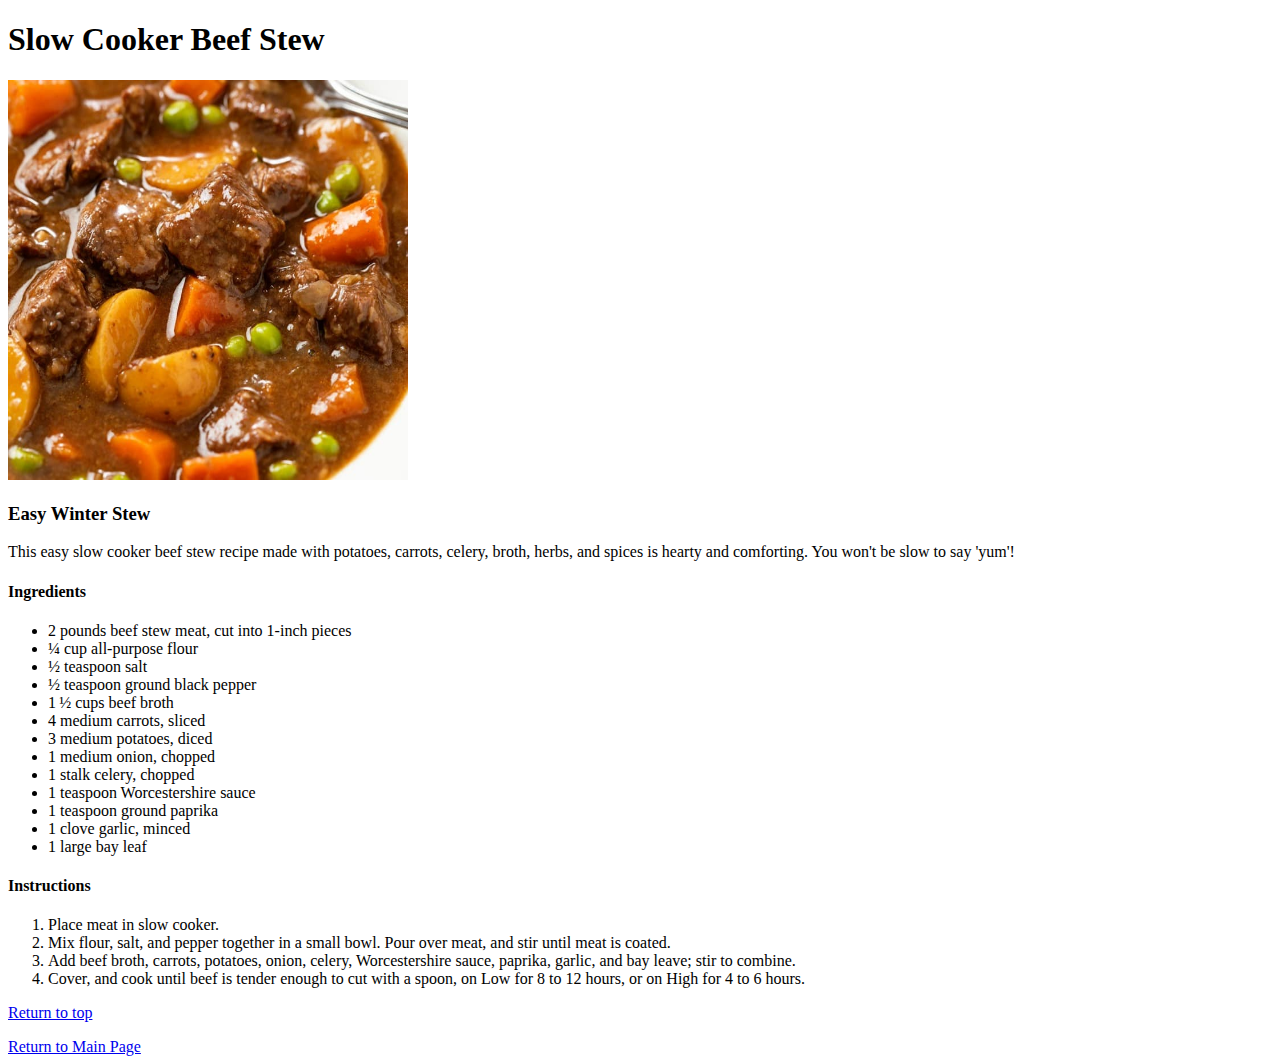
==== recipes/beef-stew.html @ 7675fa31 "Added Return to top and Return to main page buttons plus tidied homepage" ====
<!DOCTYPE html>
<html lang="en">
<head>
    <meta charset="UTF-8">
    <meta http-equiv="X-UA-Compatible" content="IE=edge">
    <meta name="viewport" content="width=device-width, initial-scale=1.0">
    <title>Beef Stew</title>
</head>
<body>
    <h1 id="header"> Slow Cooker Beef Stew</h1>
    <img src="Beef.jpg" alt="Beef Stew i tell you whut" style="width:400px;height: 400px;">
    <h3>Easy Winter Stew</h3>
    <p>This easy slow cooker beef stew recipe made with potatoes, carrots, celery, broth, herbs, and spices is hearty and comforting. You won't be slow to say 'yum'!</p>

    <h4>Ingredients</h4>
    <ul>
        <li>2 pounds beef stew meat, cut into 1-inch pieces</li>
        <li>¼ cup all-purpose flour</li>
        <li>½ teaspoon salt</li>
        <li>½ teaspoon ground black pepper</li>
        <li>1 ½ cups beef broth</li>
        <li>4 medium carrots, sliced</li>
        <li>3 medium potatoes, diced</li>
        <li>1 medium onion, chopped</li>
        <li>1 stalk celery, chopped</li>
        <li>1 teaspoon Worcestershire sauce</li>
        <li>1 teaspoon ground paprika</li>
        <li>1 clove garlic, minced</li>
        <li>1 large bay leaf</li>
    </ul>

    <h4>Instructions</h4>
    <ol>
        <li>Place meat in slow cooker.</li>
        <li>Mix flour, salt, and pepper together in a small bowl. Pour over meat, and stir until meat is coated.</li>
        <li>Add beef broth, carrots, potatoes, onion, celery, Worcestershire sauce, paprika, garlic, and bay leave; stir to combine.</li>
        <li>Cover, and cook until beef is tender enough to cut with a spoon, on Low for 8 to 12 hours, or on High for 4 to 6 hours.</li>
   </ol>

   <a href="#header">Return to top</a>
   <p></p>
   <a href="../index.html">Return to Main Page</a>

</body>
</html>
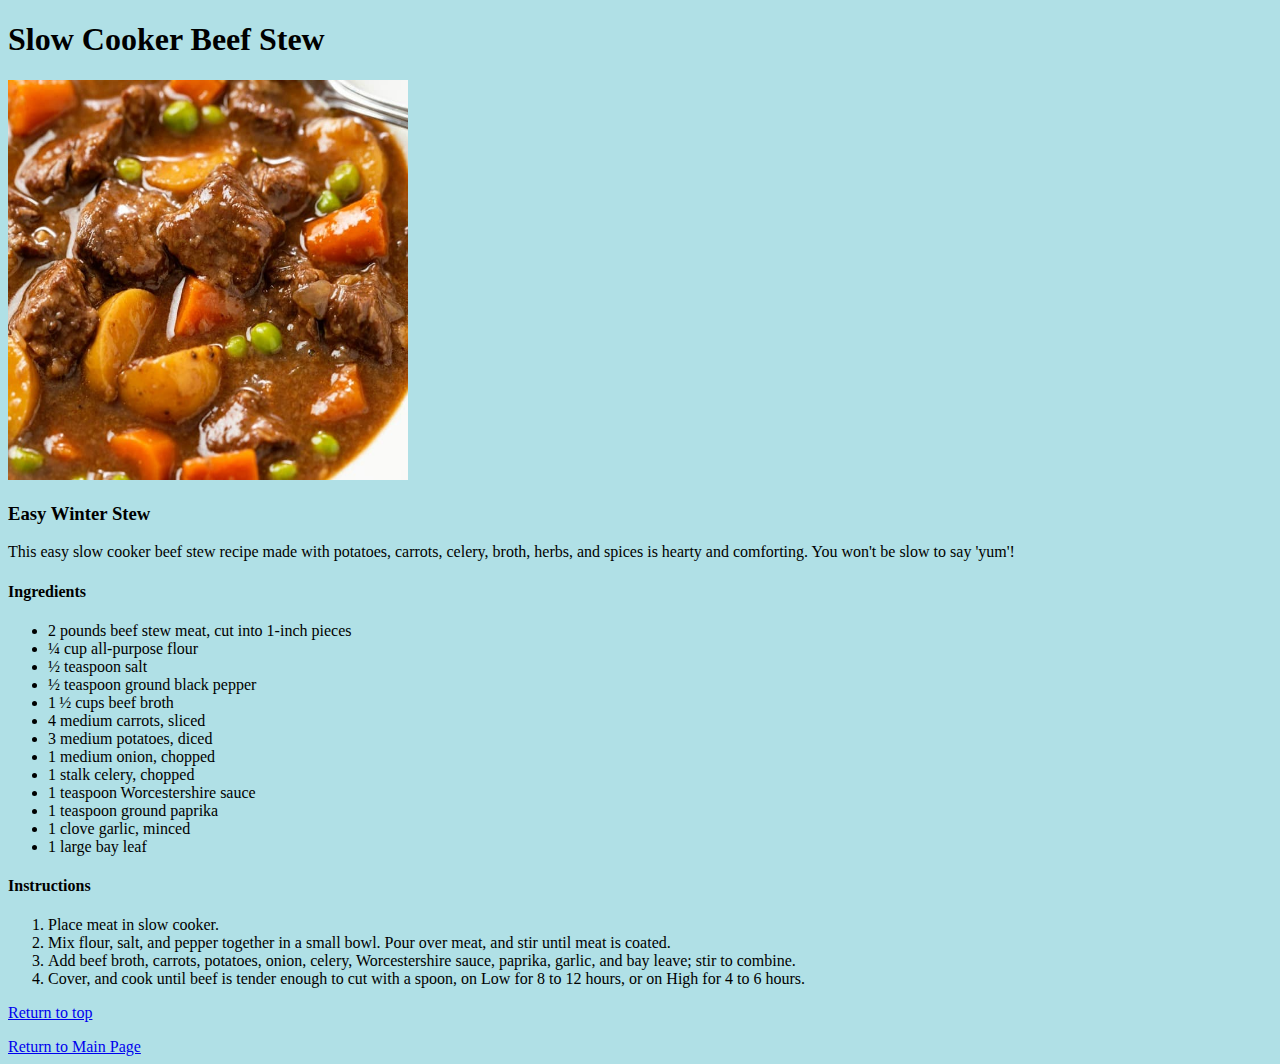
==== commit 2d99fbfa: "Added background color to all pages" ====
--- a/recipes/beef-stew.html
+++ b/recipes/beef-stew.html
@@ -5,8 +5,9 @@
     <meta http-equiv="X-UA-Compatible" content="IE=edge">
     <meta name="viewport" content="width=device-width, initial-scale=1.0">
     <title>Beef Stew</title>
+    <link rel="stylesheet" href="/styles.css">
 </head>
-<body>
+<body style="background-color:powderblue ;">
     <h1 id="header"> Slow Cooker Beef Stew</h1>
     <img src="Beef.jpg" alt="Beef Stew i tell you whut" style="width:400px;height: 400px;">
     <h3>Easy Winter Stew</h3>
--- a/styles.css
+++ b/styles.css
@@ -0,0 +1,65 @@
+.header{
+    border-style: groove;
+    color: darkgoldenrod;
+    font-family: Verdana, Geneva, Tahoma, sans-serif;
+    text-align: center;
+    font-style: oblique;
+    font-size: 55px;
+}
+
+div.Box {
+    display: block;
+    margin:auto;
+    border: 3px black;
+    padding: 4px;
+    width: 100%;
+
+}
+
+a.FrontPage1{
+    display: block;
+    padding: 10px;
+    width: 40%;
+    color: firebrick;
+    background-color: lightcoral;
+    font-family:Arial, Helvetica, sans-serif;
+    text-align: center;
+    border: 3px black;
+    border-style: dashed;
+    margin: auto;
+    margin-bottom: 10px;
+
+
+
+
+}
+
+a.FrontPage2{
+    display: block;
+    padding: 10px;
+    width: 40%;
+    color: firebrick;
+    background-color: lightcoral;
+    font-family:Arial, Helvetica, sans-serif;
+    text-align: center;
+    border: 3px black;
+    border-style: dashed;
+    margin: auto;
+    margin-bottom: 10px;
+
+}
+
+a.FrontPage3{
+    display: block;
+    padding: 10px;
+    width: 40%;
+    color: firebrick;
+    background-color: lightcoral;
+    font-family:Arial, Helvetica, sans-serif;
+    text-align: center;
+    border: 3px black;
+    border-style: dashed;
+    margin: auto;
+
+}
+
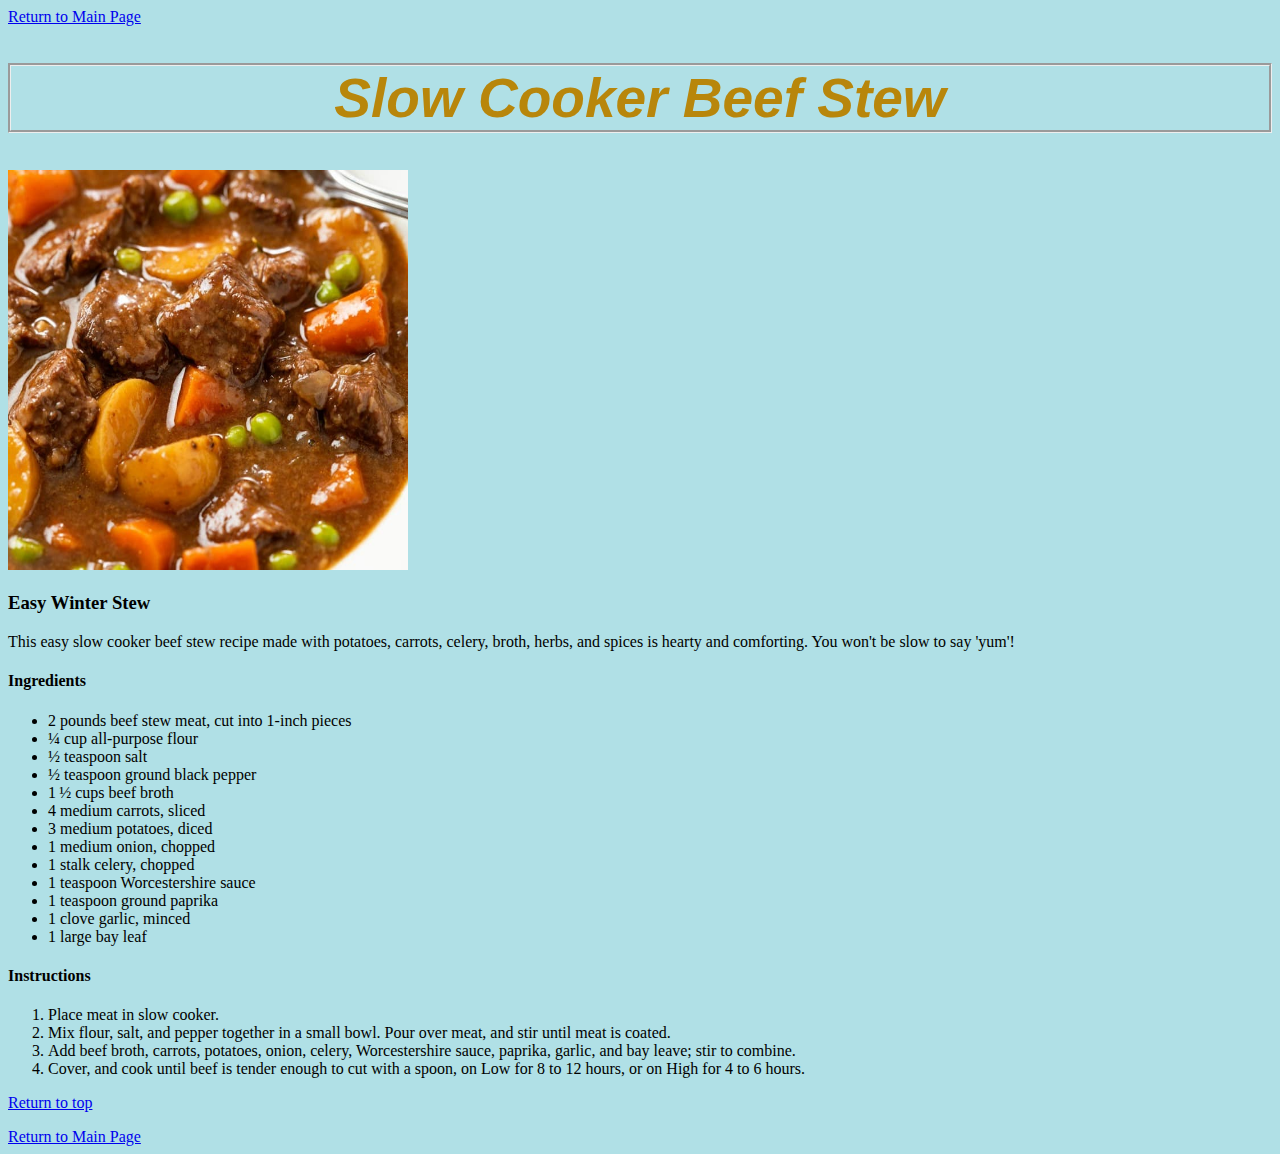
==== commit 0295f963: "Added style to recipe page headers" ====
--- a/recipes/beef-stew.html
+++ b/recipes/beef-stew.html
@@ -8,8 +8,9 @@
     <link rel="stylesheet" href="/styles.css">
 </head>
 <body style="background-color:powderblue ;">
-    <h1 id="header"> Slow Cooker Beef Stew</h1>
-    <img src="Beef.jpg" alt="Beef Stew i tell you whut" style="width:400px;height: 400px;">
+    <a href="../index.html">Return to Main Page</a>
+    <h1 class="header"> Slow Cooker Beef Stew</h1>
+    <img class="images" src="Beef.jpg" alt="Beef Stew i tell you whut" style="width:400px;height: 400px;">
     <h3>Easy Winter Stew</h3>
     <p>This easy slow cooker beef stew recipe made with potatoes, carrots, celery, broth, herbs, and spices is hearty and comforting. You won't be slow to say 'yum'!</p>
 
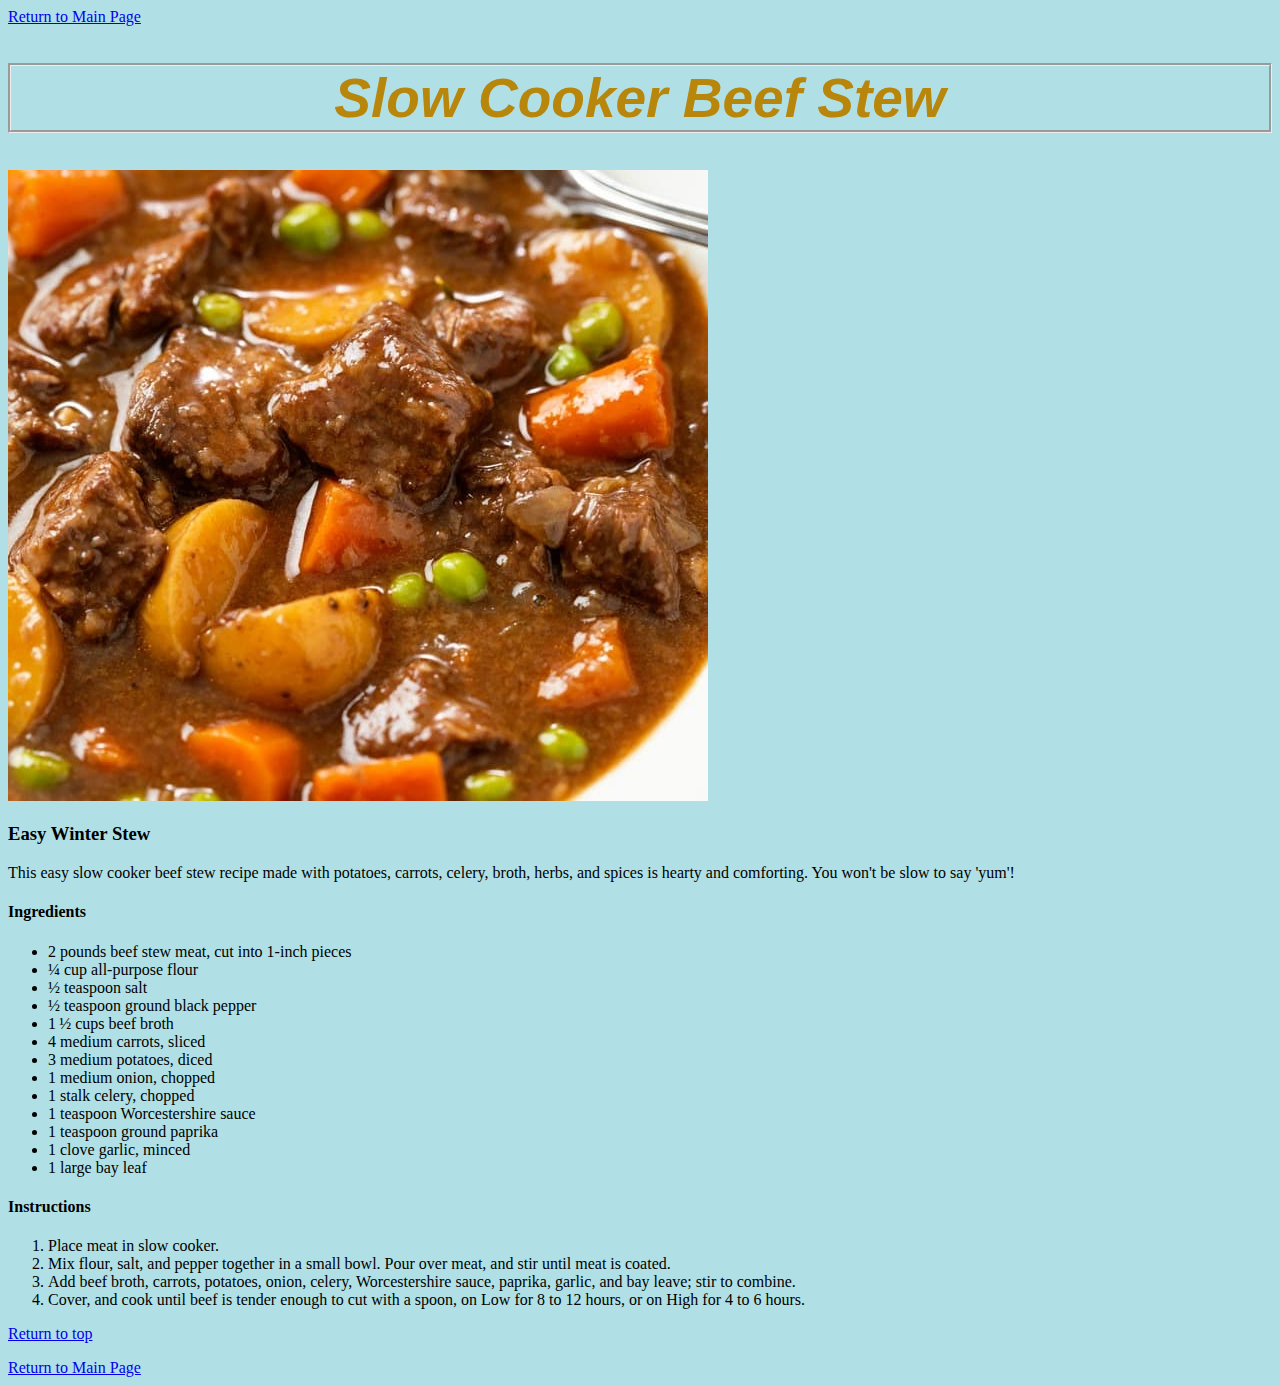
==== commit edb76afc: "Borders added" ====
--- a/recipes/beef-stew.html
+++ b/recipes/beef-stew.html
@@ -10,7 +10,7 @@
 <body style="background-color:powderblue ;">
     <a href="../index.html">Return to Main Page</a>
     <h1 class="header"> Slow Cooker Beef Stew</h1>
-    <img class="images" src="Beef.jpg" alt="Beef Stew i tell you whut" style="width:400px;height: 400px;">
+    <img class="images" src="Beef.jpg" alt="Beef Stew i tell you whut">
     <h3>Easy Winter Stew</h3>
     <p>This easy slow cooker beef stew recipe made with potatoes, carrots, celery, broth, herbs, and spices is hearty and comforting. You won't be slow to say 'yum'!</p>
 
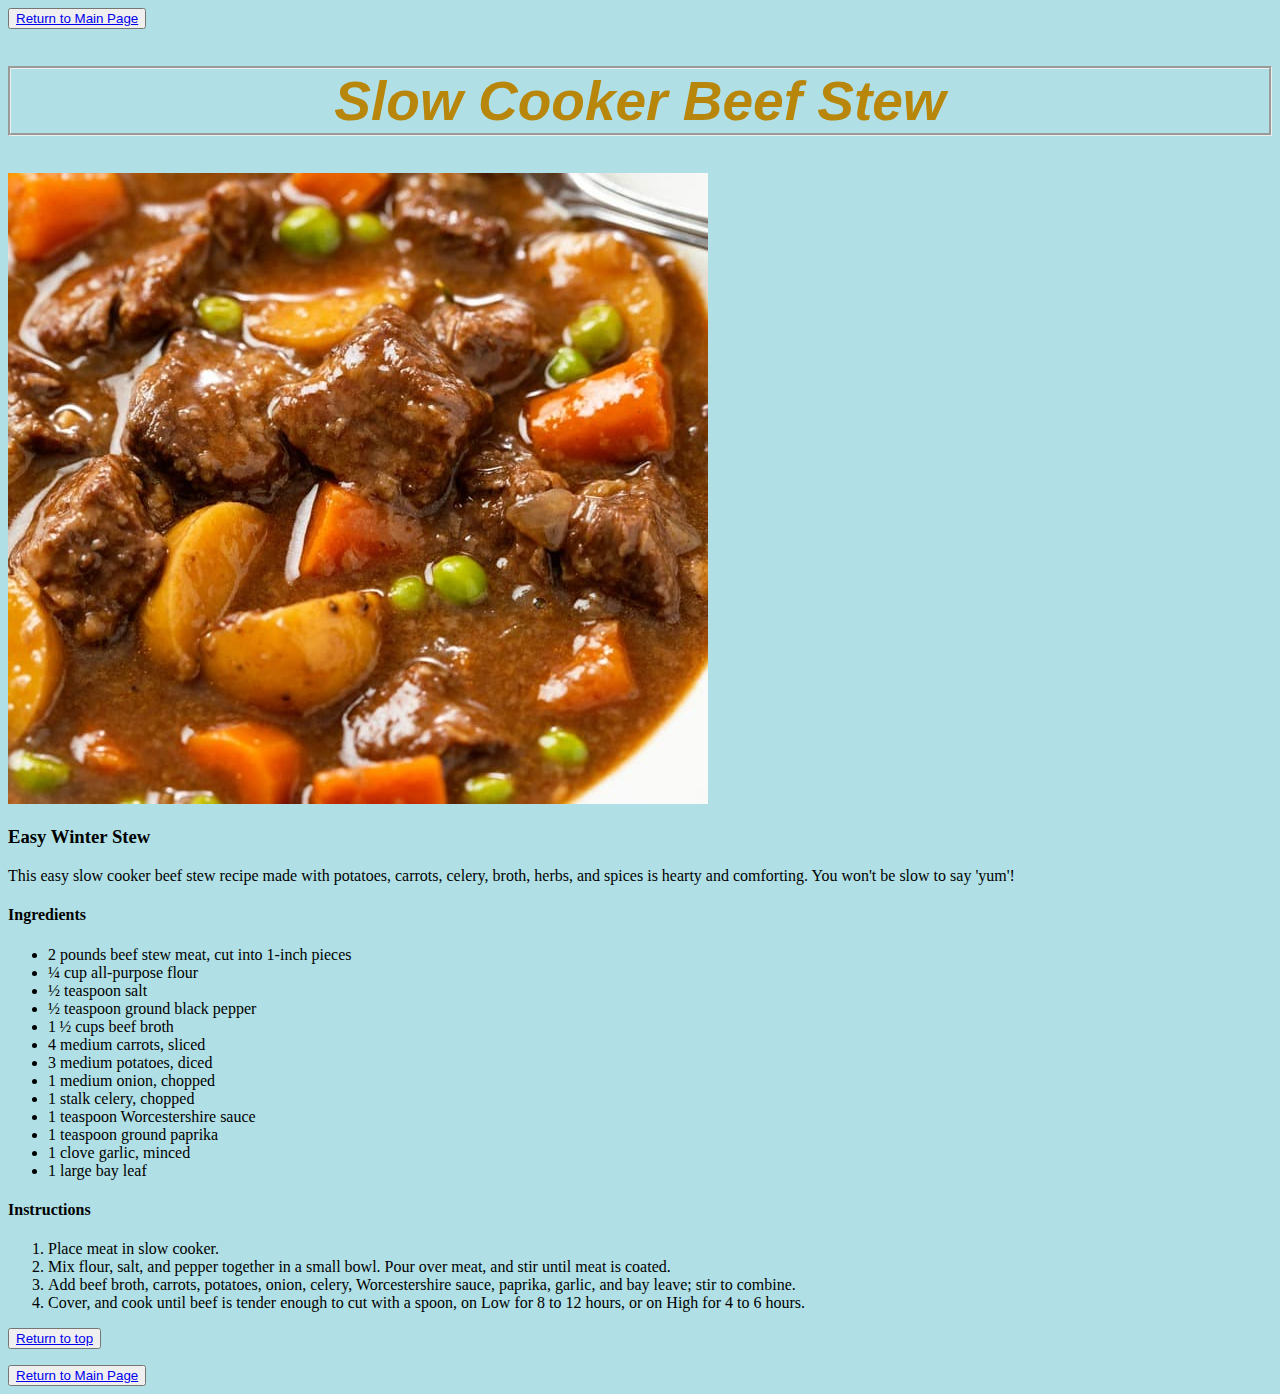
==== commit 3a0f6fa4: "Added borders to images and centered the recipe titles" ====
--- a/recipes/beef-stew.html
+++ b/recipes/beef-stew.html
@@ -8,12 +8,12 @@
     <link rel="stylesheet" href="/styles.css">
 </head>
 <body style="background-color:powderblue ;">
-    <a href="../index.html">Return to Main Page</a>
-    <h1 class="header"> Slow Cooker Beef Stew</h1>
+    <button><a href="../index.html">Return to Main Page</a></button>
+    <h1 class="header" id="header"> Slow Cooker Beef Stew</h1>
     <img class="images" src="Beef.jpg" alt="Beef Stew i tell you whut">
-    <h3>Easy Winter Stew</h3>
+    <h3 class="recipename">Easy Winter Stew</h3>
     <p>This easy slow cooker beef stew recipe made with potatoes, carrots, celery, broth, herbs, and spices is hearty and comforting. You won't be slow to say 'yum'!</p>
-
+<div class="recipe">
     <h4>Ingredients</h4>
     <ul>
         <li>2 pounds beef stew meat, cut into 1-inch pieces</li>
@@ -38,10 +38,10 @@
         <li>Add beef broth, carrots, potatoes, onion, celery, Worcestershire sauce, paprika, garlic, and bay leave; stir to combine.</li>
         <li>Cover, and cook until beef is tender enough to cut with a spoon, on Low for 8 to 12 hours, or on High for 4 to 6 hours.</li>
    </ol>
-
-   <a href="#header">Return to top</a>
+</div>
+   <button><a href="#header">Return to top</a></button>
    <p></p>
-   <a href="../index.html">Return to Main Page</a>
+   <button><a href="../index.html">Return to Main Page</a></button>
 
 </body>
 </html>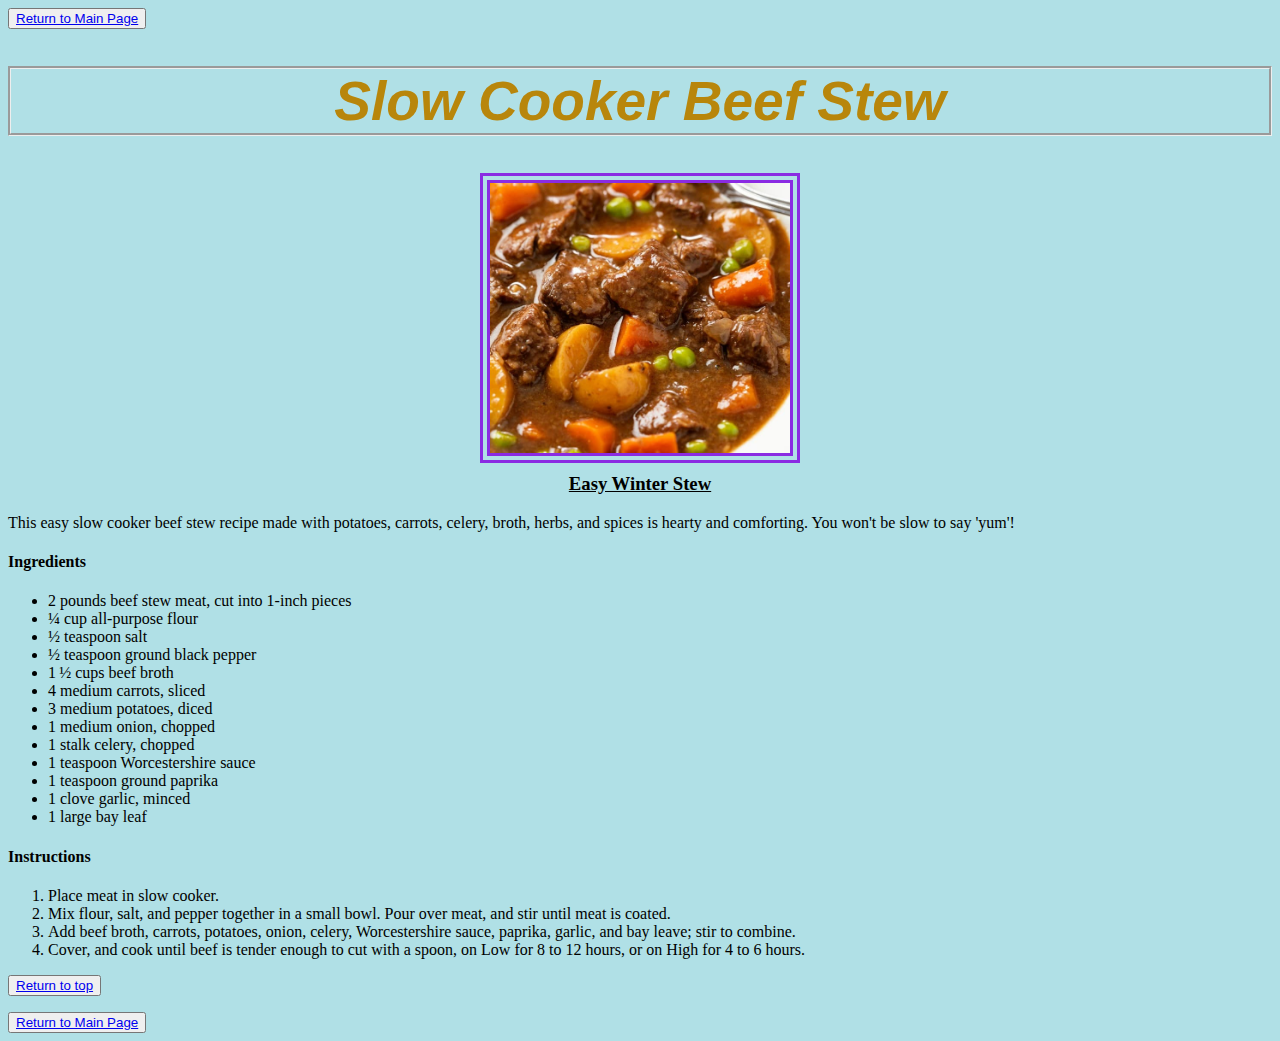
==== commit 3d651067: "Test 2" ====
--- a/recipes/beef-stew.html
+++ b/recipes/beef-stew.html
@@ -5,7 +5,7 @@
     <meta http-equiv="X-UA-Compatible" content="IE=edge">
     <meta name="viewport" content="width=device-width, initial-scale=1.0">
     <title>Beef Stew</title>
-    <link rel="stylesheet" href="/styles.css">
+    <link rel="stylesheet" href="../styles.css">
 </head>
 <body style="background-color:powderblue ;">
     <button><a href="../index.html">Return to Main Page</a></button>
--- a/styles.css
+++ b/styles.css
@@ -7,7 +7,7 @@
     font-size: 55px;
 }
 
-div.Box {
+div.FrontBox {
     display: block;
     margin:auto;
     border: 3px black;
@@ -16,7 +16,7 @@
 
 }
 
-a.FrontPage1{
+a.FrontPage{
     display: block;
     padding: 10px;
     width: 40%;
@@ -34,32 +34,23 @@
 
 }
 
-a.FrontPage2{
+img.images {
     display: block;
-    padding: 10px;
-    width: 40%;
-    color: firebrick;
-    background-color: lightcoral;
-    font-family:Arial, Helvetica, sans-serif;
-    text-align: center;
-    border: 3px black;
-    border-style: dashed;
-    margin: auto;
-    margin-bottom: 10px;
-
+    margin-left: auto;
+    margin-right: auto;
+    width: 300px;
+    height: auto;
+    border: 10px blueviolet;
+    border-style: double;
 }
 
-a.FrontPage3{
+h3.recipename {
     display: block;
-    padding: 10px;
-    width: 40%;
-    color: firebrick;
-    background-color: lightcoral;
-    font-family:Arial, Helvetica, sans-serif;
+    margin-top: 10px;
     text-align: center;
-    border: 3px black;
-    border-style: dashed;
-    margin: auto;
-
+    text-decoration: underline;
 }
 
+div.recipe {
+    display: block;
+}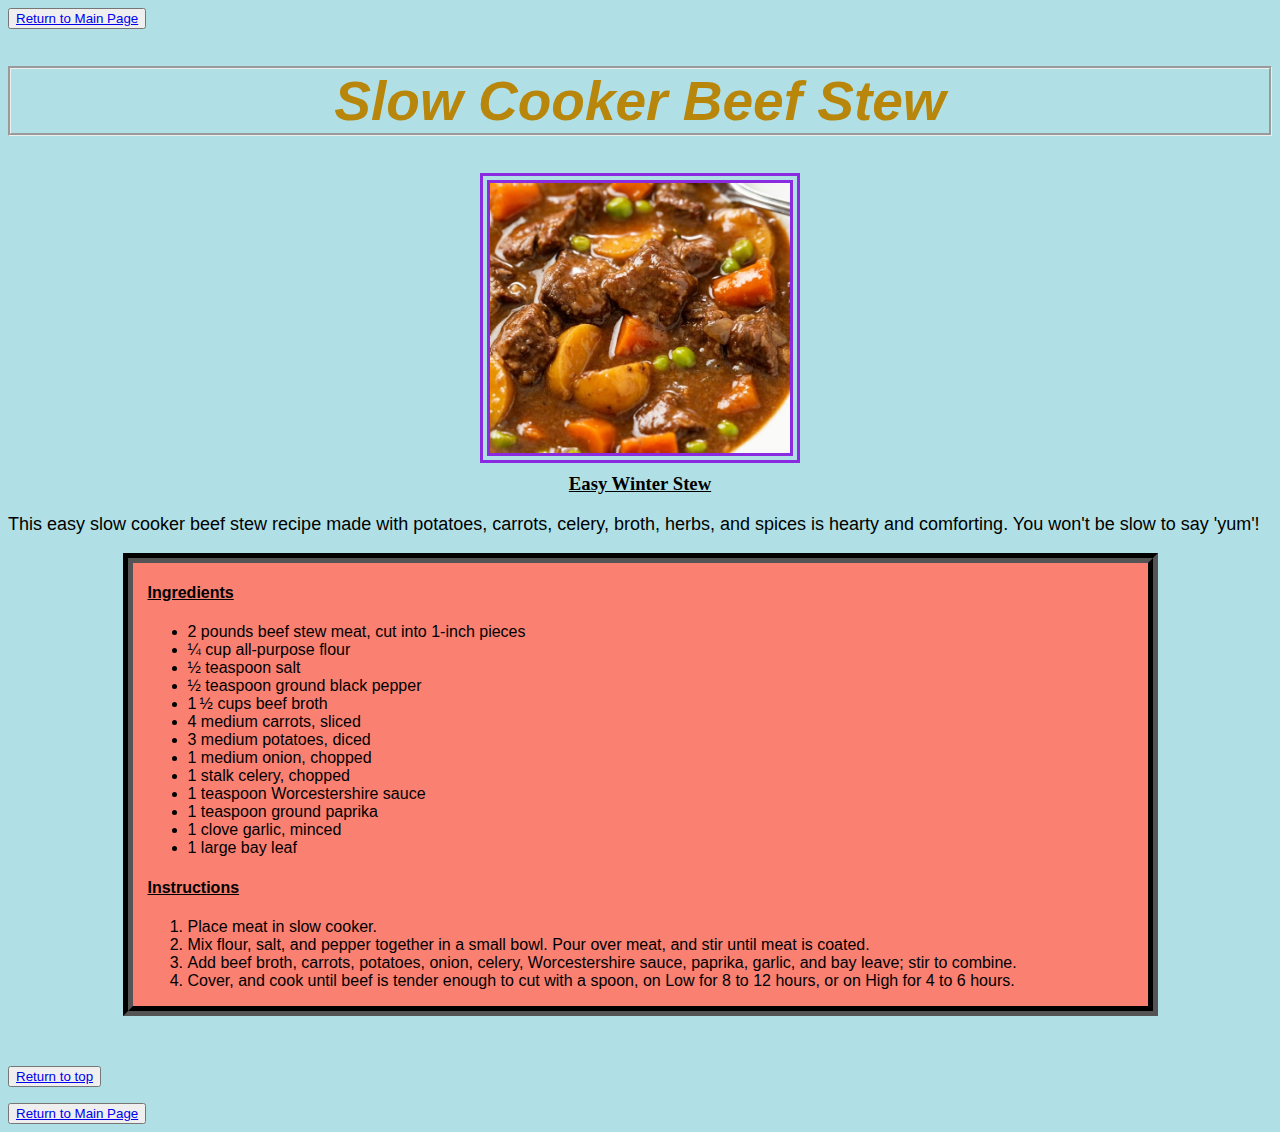
==== commit 6bcce431: "Final build I swear! upadted description text" ====
--- a/recipes/beef-stew.html
+++ b/recipes/beef-stew.html
@@ -12,7 +12,7 @@
     <h1 class="header" id="header"> Slow Cooker Beef Stew</h1>
     <img class="images" src="Beef.jpg" alt="Beef Stew i tell you whut">
     <h3 class="recipename">Easy Winter Stew</h3>
-    <p>This easy slow cooker beef stew recipe made with potatoes, carrots, celery, broth, herbs, and spices is hearty and comforting. You won't be slow to say 'yum'!</p>
+    <p class="description">This easy slow cooker beef stew recipe made with potatoes, carrots, celery, broth, herbs, and spices is hearty and comforting. You won't be slow to say 'yum'!</p>
 <div class="recipe">
     <h4>Ingredients</h4>
     <ul>
--- a/styles.css
+++ b/styles.css
@@ -5,6 +5,18 @@
     text-align: center;
     font-style: oblique;
     font-size: 55px;
+}
+
+div.recipe {
+    display: block;
+    width: auto;
+    max-width: 1000px;
+    background-color: salmon;
+    border: 10px black;
+    border-style: groove;
+    padding-left: 15px;
+    margin:auto;
+    margin-bottom: 50px;
 }
 
 div.FrontBox {
@@ -29,9 +41,6 @@
     margin: auto;
     margin-bottom: 10px;
 
-
-
-
 }
 
 img.images {
@@ -51,6 +60,26 @@
     text-decoration: underline;
 }
 
-div.recipe {
-    display: block;
+h4 {
+    font-family: Arial, Helvetica, sans-serif;
+    text-decoration: underline;
+}
+
+h5 {
+    font-family: Arial, Helvetica, sans-serif;
+    text-indent: 24px;
+}
+
+ul {
+    font-family: Arial, Helvetica, sans-serif;
+}
+
+ol {
+    font-family: Arial, Helvetica, sans-serif;
+}
+
+.description {
+    font-family: Arial, Helvetica, sans-serif;
+    font-size: large;
+    text-align: left;
 }